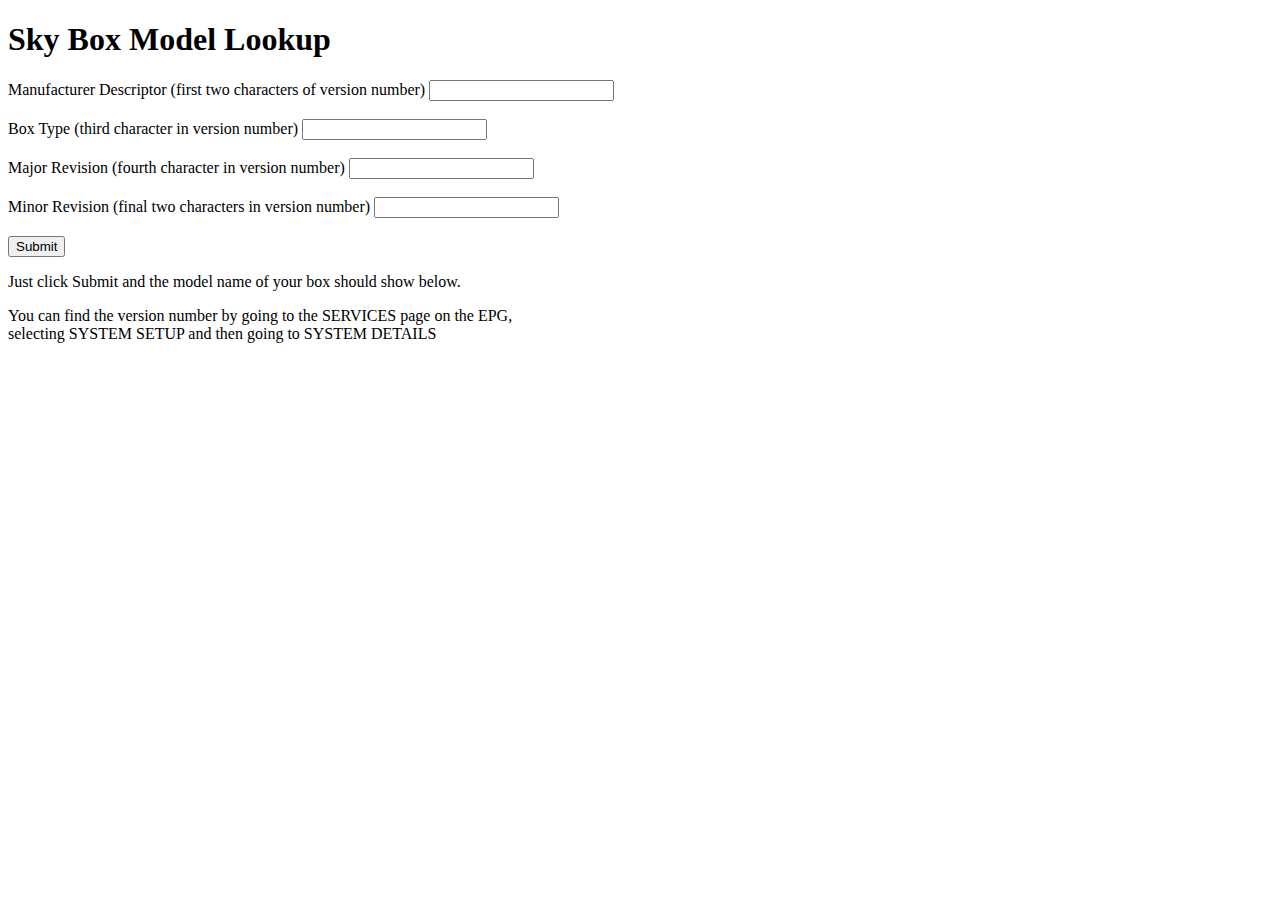
==== index.html @ 3749597e "Added more infoboxes mate" ====
<!DOCTYPE html>
<html>
    <head>
        <title>Sky Box Lookup Tool</title>
    </head>
    <body>
        <h1>Sky Box Model Lookup</h1>
        <form>
            <li>
                <label for="version">Manufacturer Descriptor (first two characters of version number)</label>
                <input type="text" id="version" name="version">
                    <br>
                        <br>
                        </li>
                        <li>
                            <label for="version">Box Type (third character in version number)</label>
                            <input type="text" id="version" name="version">
                                <br>
                                    <br>
                                    </li>
                                    <li>
                                        <label for="version">Major Revision (fourth character in version number)</label>
                                        <input type="text" id="version" name="version">
                                            <br>
                                                <br>
                                                </li>
                                                <li>
                                                    <label for="version">Minor Revision (final two characters in version number)</label>
                                                    <input type="text" id="version" name="version">
                                                        <br>
                                                            <br>
                                                            </li>
                                                            <input type="submit" value="Submit">
                                                            </form>
                                                            <p>Just click Submit and the model name of your box should show below.</p>
                                                            <p>You can find the version number by going to the SERVICES page on the EPG, 
                                                                <br> selecting SYSTEM SETUP and then going to SYSTEM DETAILS
                                                                </p>
                                                            </body>
                                                        </html>
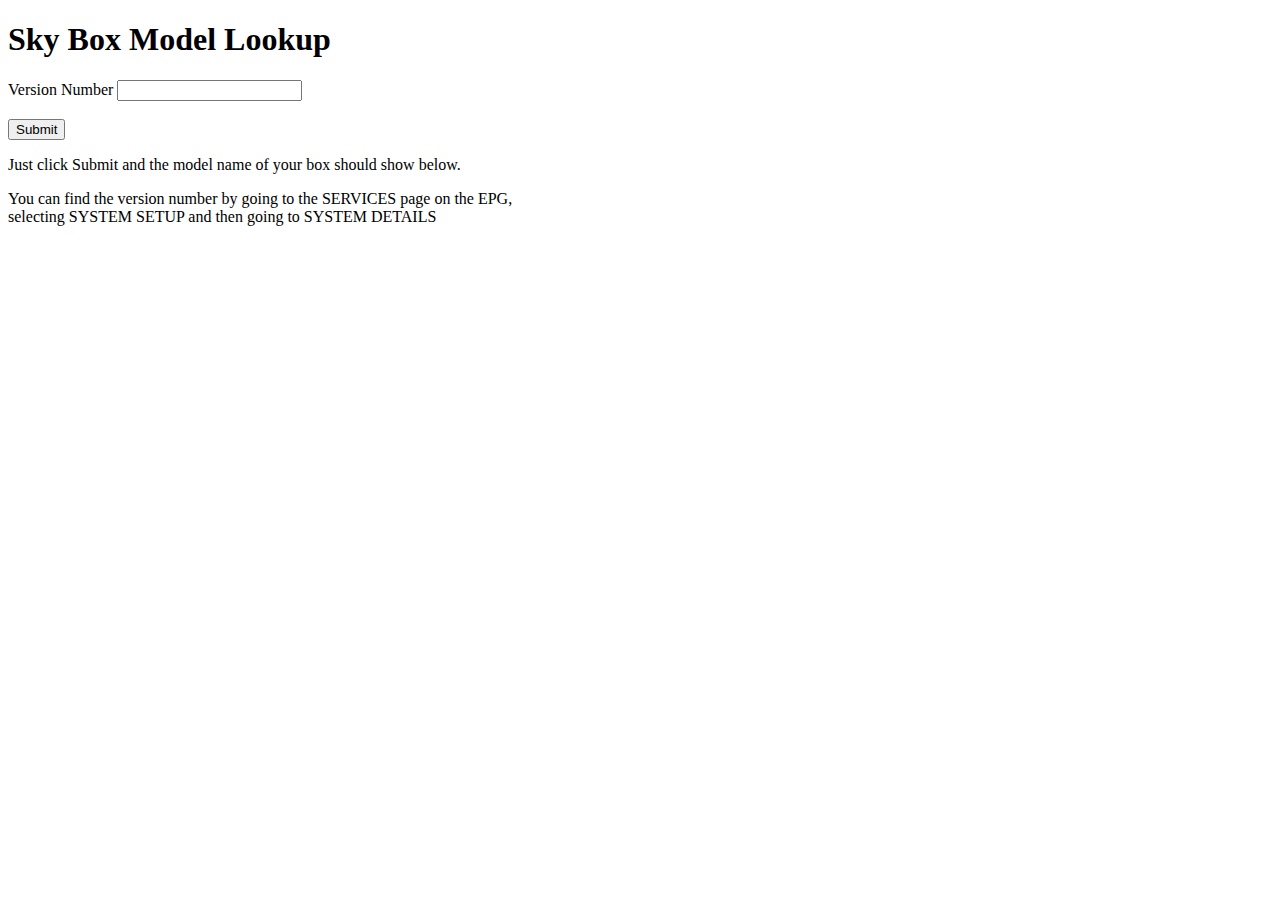
==== commit 4bc2c1df: "Embed JS into HTML" ====
--- a/index.html
+++ b/index.html
@@ -1,40 +1,28 @@
 <!DOCTYPE html>
 <html>
-    <head>
-        <title>Sky Box Lookup Tool</title>
-    </head>
-    <body>
-        <h1>Sky Box Model Lookup</h1>
-        <form>
-            <li>
-                <label for="version">Manufacturer Descriptor (first two characters of version number)</label>
-                <input type="text" id="version" name="version">
-                    <br>
-                        <br>
-                        </li>
-                        <li>
-                            <label for="version">Box Type (third character in version number)</label>
-                            <input type="text" id="version" name="version">
-                                <br>
-                                    <br>
-                                    </li>
-                                    <li>
-                                        <label for="version">Major Revision (fourth character in version number)</label>
-                                        <input type="text" id="version" name="version">
-                                            <br>
-                                                <br>
-                                                </li>
-                                                <li>
-                                                    <label for="version">Minor Revision (final two characters in version number)</label>
-                                                    <input type="text" id="version" name="version">
-                                                        <br>
-                                                            <br>
-                                                            </li>
-                                                            <input type="submit" value="Submit">
-                                                            </form>
-                                                            <p>Just click Submit and the model name of your box should show below.</p>
-                                                            <p>You can find the version number by going to the SERVICES page on the EPG, 
-                                                                <br> selecting SYSTEM SETUP and then going to SYSTEM DETAILS
-                                                                </p>
-                                                            </body>
-                                                        </html>
+	<head>
+		<title>Sky Box Lookup Tool</title>
+		<link rel="stylesheet" type="text/css" href="style.css"
+    
+		      
+			<script src="output.js"></script>
+		</head>
+		<body>
+			<h1>Sky Box Model Lookup</h1>
+			<form>
+				<label for="version">Version Number</label>
+				<input type="text" id="version" name="version">
+					<br>
+						<br>
+							<input type="submit" value="Submit">
+							</form>
+							<p>Just click Submit and the model name of your box should show below.</p>
+							<p>You can find the version number by going to the SERVICES page on the EPG, 
+                                                                
+								
+								<br> selecting SYSTEM SETUP and then going to SYSTEM DETAILS
+                                                                
+								
+								</p>
+							</body>
+						</html>
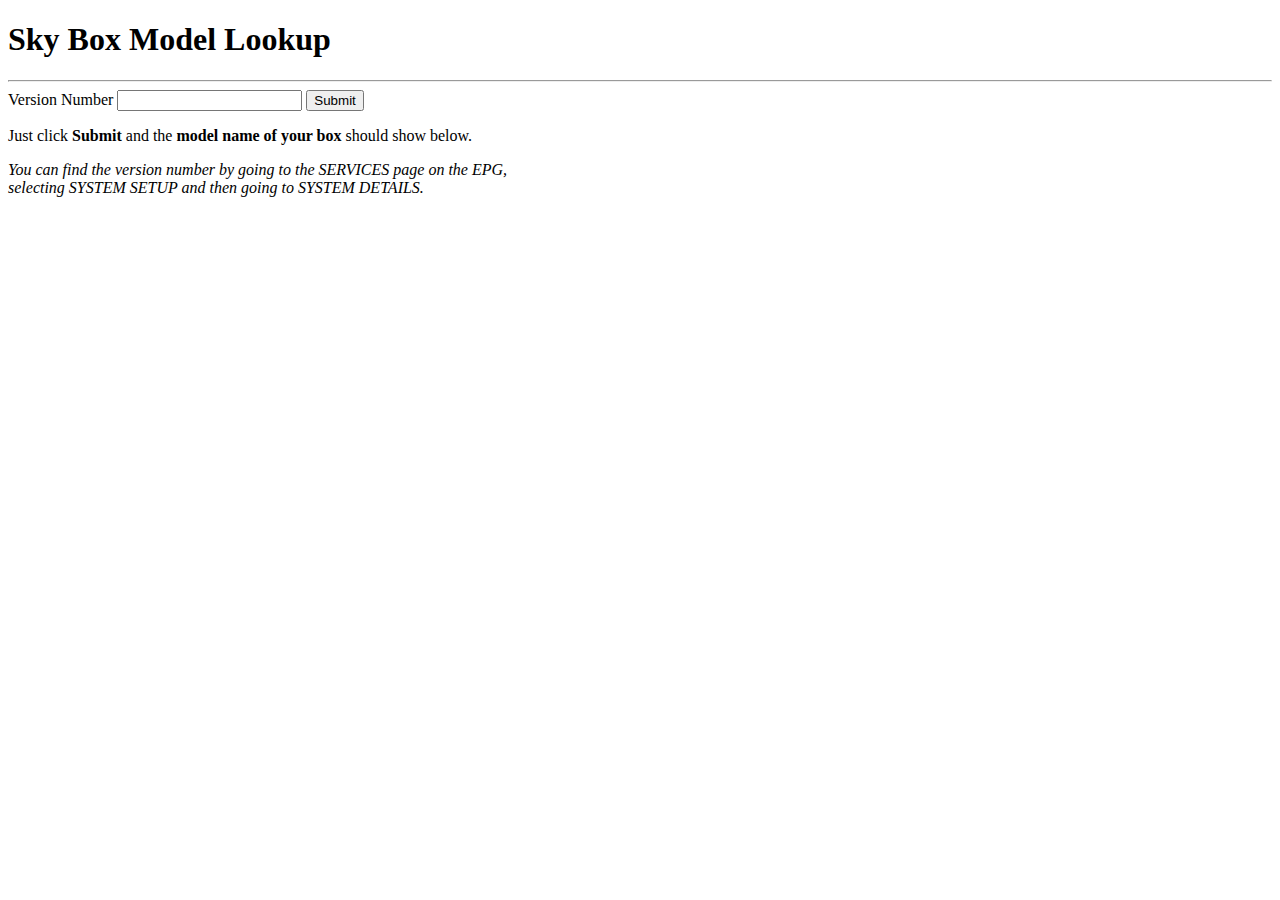
==== commit bfdd8e71: "Add new styles to index.html & add formatting" ====
--- a/index.html
+++ b/index.html
@@ -2,27 +2,20 @@
 <html>
 	<head>
 		<title>Sky Box Lookup Tool</title>
-		<link rel="stylesheet" type="text/css" href="style.css"
-    
-		      
-			<script src="output.js"></script>
-		</head>
-		<body>
-			<h1>Sky Box Model Lookup</h1>
-			<form>
-				<label for="version">Version Number</label>
-				<input type="text" id="version" name="version">
-					<br>
-						<br>
-							<input type="submit" value="Submit">
-							</form>
-							<p>Just click Submit and the model name of your box should show below.</p>
-							<p>You can find the version number by going to the SERVICES page on the EPG, 
-                                                                
-								
-								<br> selecting SYSTEM SETUP and then going to SYSTEM DETAILS
-                                                                
-								
-								</p>
-							</body>
-						</html>
+		<link rel="stylesheet" type="text/css" href="tailwind.css">
+		<script src="output.js"></script>
+	</head>
+	<body>
+		<h1 class='p-3'>Sky Box Model Lookup</h1>
+		<hr>
+		<form class='m-3 text-center'>
+			<label for="version" class='pv-3 pr-3 font-bold'>Version Number</label>
+			<input type="text" id="version" name="version" class='p-3 border'>
+			<input type="submit" value="Submit" class='p-3 border'>
+		</form>
+		<section class='m-3 text-center'>
+			<p>Just click <b>Submit</b> and the <b>model name of your box</b> should show below.</p>
+			<p><i>You can find the version number by going to the SERVICES page on the EPG,<br> selecting SYSTEM SETUP and then going to SYSTEM DETAILS.</i></p>
+		</section>
+	</body>
+</html>
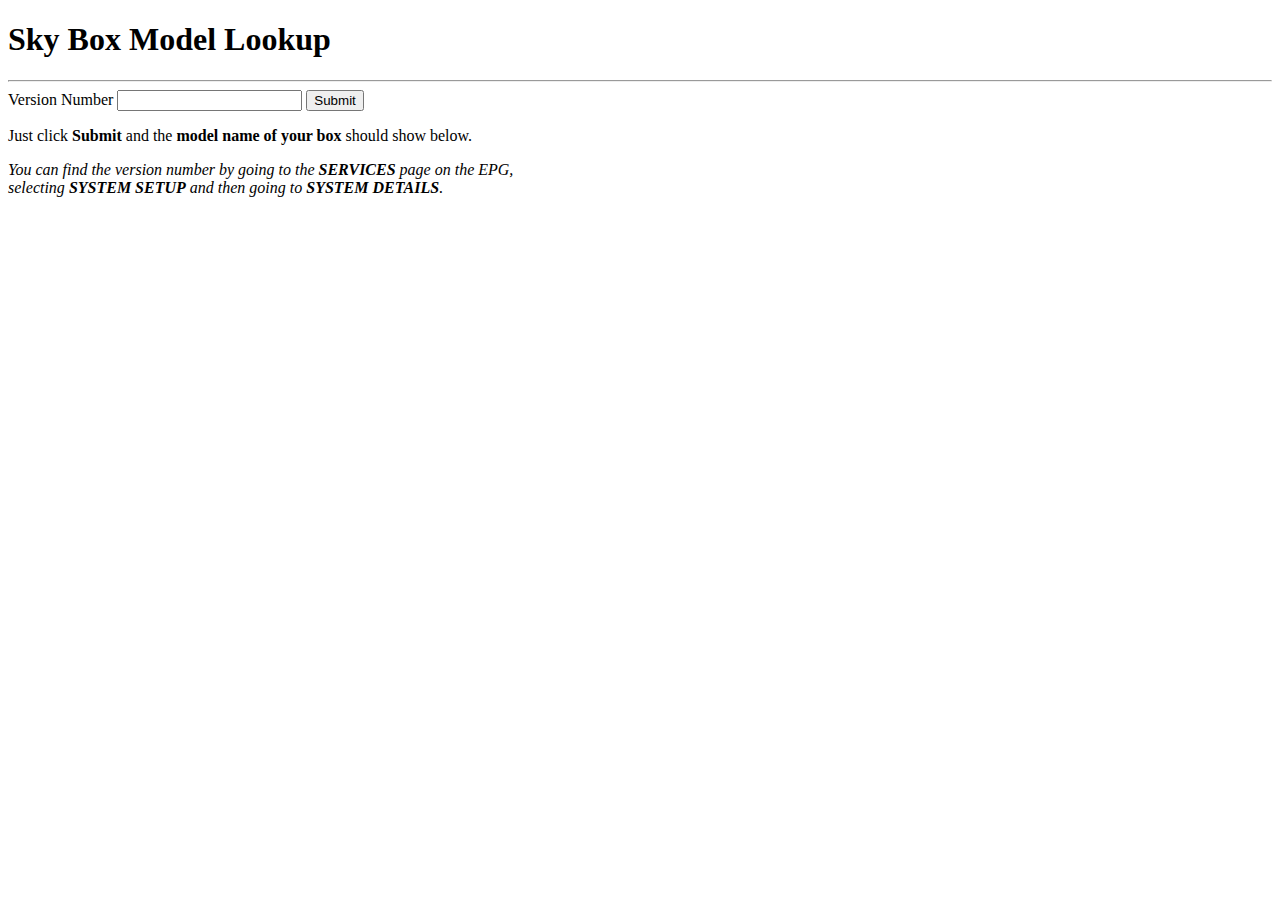
==== commit 99f4c380: "Remove footer idk why" ====
--- a/index.html
+++ b/index.html
@@ -3,19 +3,29 @@
 	<head>
 		<title>Sky Box Lookup Tool</title>
 		<link rel="stylesheet" type="text/css" href="tailwind.css">
-		<script src="output.js"></script>
-	</head>
-	<body>
-		<h1 class='p-3'>Sky Box Model Lookup</h1>
-		<hr>
-		<form class='m-3 text-center'>
-			<label for="version" class='pv-3 pr-3 font-bold'>Version Number</label>
-			<input type="text" id="version" name="version" class='p-3 border'>
-			<input type="submit" value="Submit" class='p-3 border'>
-		</form>
-		<section class='m-3 text-center'>
-			<p>Just click <b>Submit</b> and the <b>model name of your box</b> should show below.</p>
-			<p><i>You can find the version number by going to the SERVICES page on the EPG,<br> selecting SYSTEM SETUP and then going to SYSTEM DETAILS.</i></p>
-		</section>
-	</body>
-</html>
+			<script src="output.js"></script>
+		</head>
+		<body>
+			<h1 class='p-3'>Sky Box Model Lookup</h1>
+			<hr>
+				<form class='m-3 text-center'>
+					<label for="version" class='pv-3 pr-3 font-bold'>Version Number</label>
+					<input type="text" id="version" name="version" class='p-3 border'>
+						<input type="submit" value="Submit" class='p-3 border'>
+						</form>
+						<section class='m-3 text-center'>
+							<p>Just click 
+								<b>Submit</b> and the 
+								<b>model name of your box</b> should show below.
+							</p>
+							<p>
+								<i>You can find the version number by going to the 
+									<b>SERVICES</b> page on the EPG,
+									<br> selecting 
+										<b>SYSTEM SETUP</b> and then going to 
+										<b>SYSTEM DETAILS</b>.
+									</i>
+								</p>
+							</section>
+						</body>
+					</html>
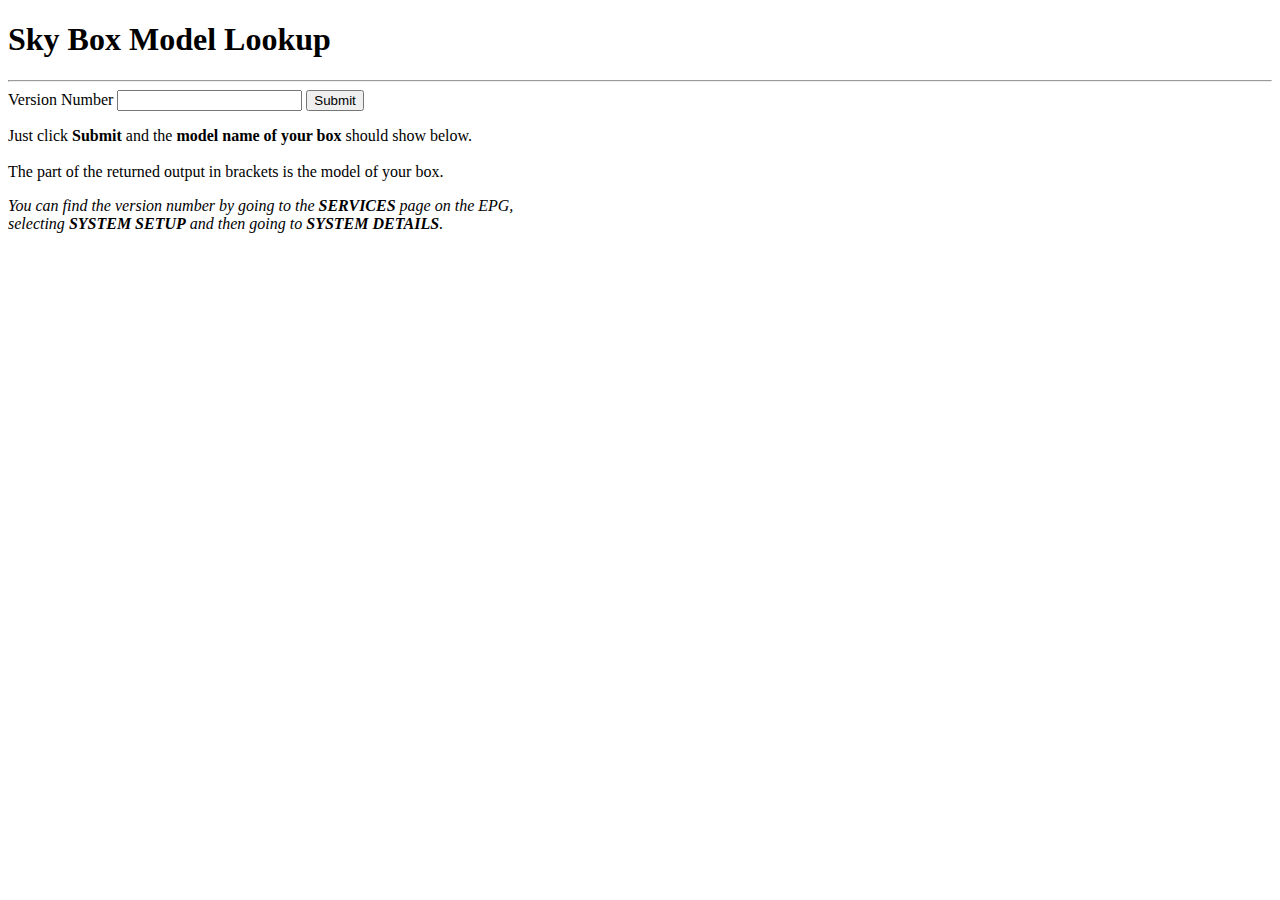
==== commit 8516a503: "Add a little something" ====
--- a/index.html
+++ b/index.html
@@ -15,17 +15,29 @@
 						</form>
 						<section class='m-3 text-center'>
 							<p>Just click 
+								
 								<b>Submit</b> and the 
+								
 								<b>model name of your box</b> should show below.
-							</p>
-							<p>
-								<i>You can find the version number by going to the 
-									<b>SERVICES</b> page on the EPG,
-									<br> selecting 
-										<b>SYSTEM SETUP</b> and then going to 
-										<b>SYSTEM DETAILS</b>.
-									</i>
-								</p>
-							</section>
-						</body>
-					</html>
+							
+								<br>
+									<br>
+									The part of the returned output in brackets is the model of your box.
+									</p>
+									<p>
+										<i>You can find the version number by going to the 
+									
+											<b>SERVICES</b> page on the EPG,
+									
+											<br> selecting 
+										
+												<b>SYSTEM SETUP</b> and then going to 
+										
+												<b>SYSTEM DETAILS</b>.
+									
+											</i>
+										</p>
+									</section>
+								</body>
+							</html>
+
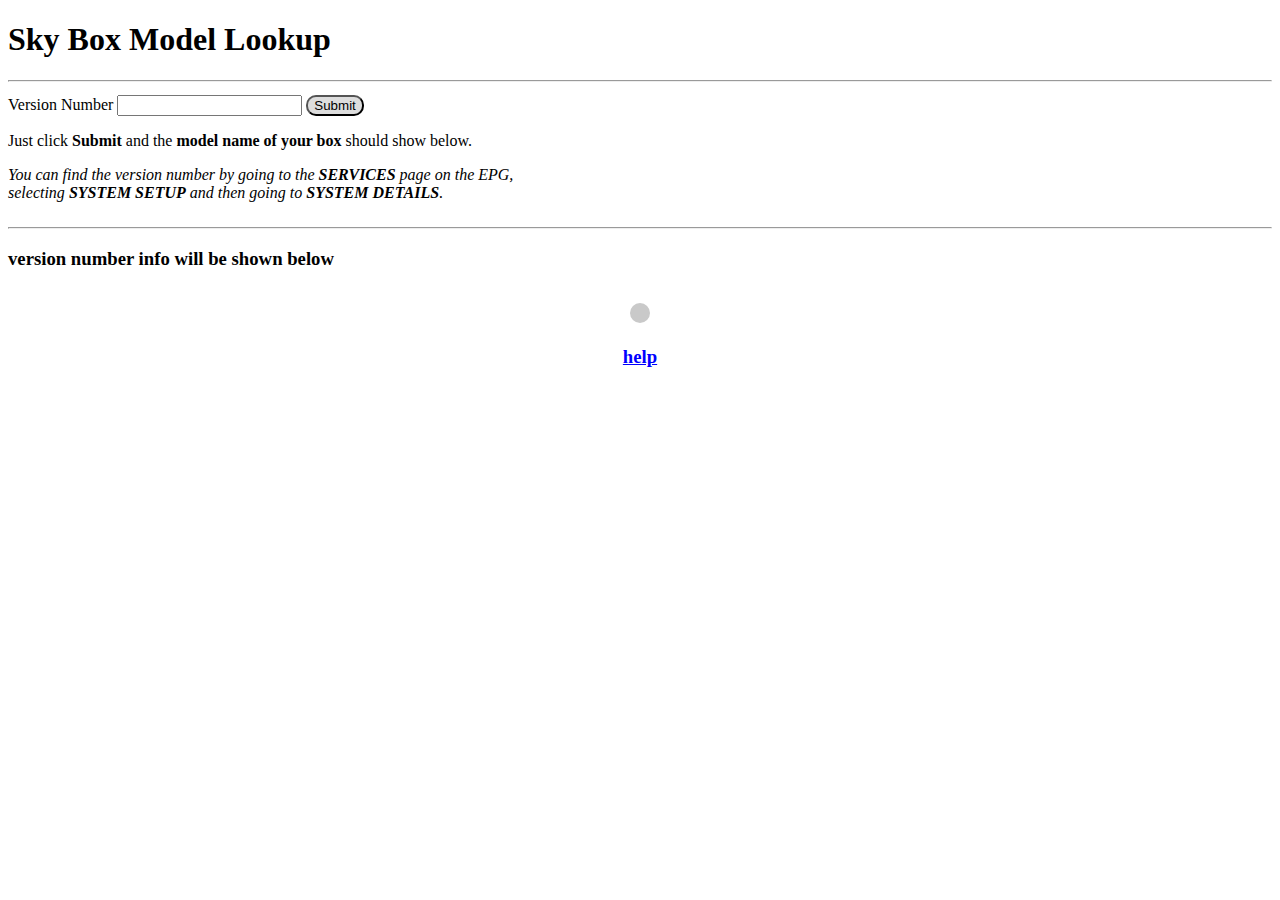
==== commit 3d69be74: "Update index.html" ====
--- a/index.html
+++ b/index.html
@@ -1,43 +1,46 @@
 <!DOCTYPE html>
 <html>
-	<head>
-		<title>Sky Box Lookup Tool</title>
-		<link rel="stylesheet" type="text/css" href="tailwind.css">
-			<script src="output.js"></script>
-		</head>
-		<body>
-			<h1 class='p-3'>Sky Box Model Lookup</h1>
-			<hr>
-				<form class='m-3 text-center'>
-					<label for="version" class='pv-3 pr-3 font-bold'>Version Number</label>
-					<input type="text" id="version" name="version" class='p-3 border'>
-						<input type="submit" value="Submit" class='p-3 border'>
-						</form>
-						<section class='m-3 text-center'>
-							<p>Just click 
-								
-								<b>Submit</b> and the 
-								
-								<b>model name of your box</b> should show below.
-							
-								<br>
-									<br>
-									The part of the returned output in brackets is the model of your box.
-									</p>
-									<p>
-										<i>You can find the version number by going to the 
-									
-											<b>SERVICES</b> page on the EPG,
-									
-											<br> selecting 
-										
-												<b>SYSTEM SETUP</b> and then going to 
-										
-												<b>SYSTEM DETAILS</b>.
-									
-											</i>
-										</p>
-									</section>
-								</body>
-							</html>
 
+<head>
+    <meta charset="UTF-8">
+    <meta name="viewport" content="width=device-width, initial-scale=1.0">
+    <title>Sky Box Lookup Tool</title>
+    <link rel="stylesheet" type="text/css" href="tailwind.css">
+    <link rel="stylesheet" type="text/css" href="some-more.css">
+    <script defer src="output.js"></script>
+</head>
+
+<body>
+    <h1 class='p-3'>Sky Box Model Lookup</h1>
+    <hr>
+    <div class='m-3 text-center'>
+        <label for="version" class='pv-3 pr-3 font-bold'>Version Number</label>
+        <input id="textinput" type="text" id="version" name="version" class='p-3 border'>
+        <button class='p-3 border some-button' onclick="getversion()">Submit</button>
+    </div>
+
+
+    <section class='m-3 text-center'>
+        <p>Just click
+            <b>Submit</b> and the
+            <b>model name of your box</b> should show below.
+        </p>
+        <p>
+            <i>You can find the version number by going to the 
+									<b>SERVICES</b> page on the EPG,
+									<br> selecting 
+										<b>SYSTEM SETUP</b> and then going to 
+										<b>SYSTEM DETAILS</b>.
+									</i>
+        </p>
+    </section>
+
+    <hr class="bitospace">
+    <h3 class="pv-3 pr-3 text-center">version number info will be shown below</h3>
+    <center>
+        <div class="text-center boxinfo" id="infocontainer"></div>
+        <h3><a class="helpbutton" href="https://olddigibox.github.io/sky-box-lookup/help.html">help</a></h3>
+    </center>
+
+</body>
+</html>
--- a/some-more.css
+++ b/some-more.css
@@ -0,0 +1,39 @@
+.some-button {
+    background-color: rgb(221, 221, 221);
+    margin-top: 5px;
+    transition-delay: 0.4ms;
+    border-radius: 10px;
+}
+
+.some-button:hover {
+    background-color: rgb(206, 203, 203);
+}
+
+.boxinfo {
+    margin-top: 15px;
+    padding: 10px;
+    background-color: rgb(201, 201, 201);
+    border-radius: 15px;
+    display: inline-block;
+}
+
+.bitospace {
+    margin-top: 25px;
+}
+
+.helpbutton {
+    color: blue;
+    text-decoration: underline;
+}
+
+.help-text {
+    margin-left: 10px;
+}
+
+.first-help {
+    margin-top: 50px;
+}
+
+.bottom {
+    bottom: 3px;
+}
